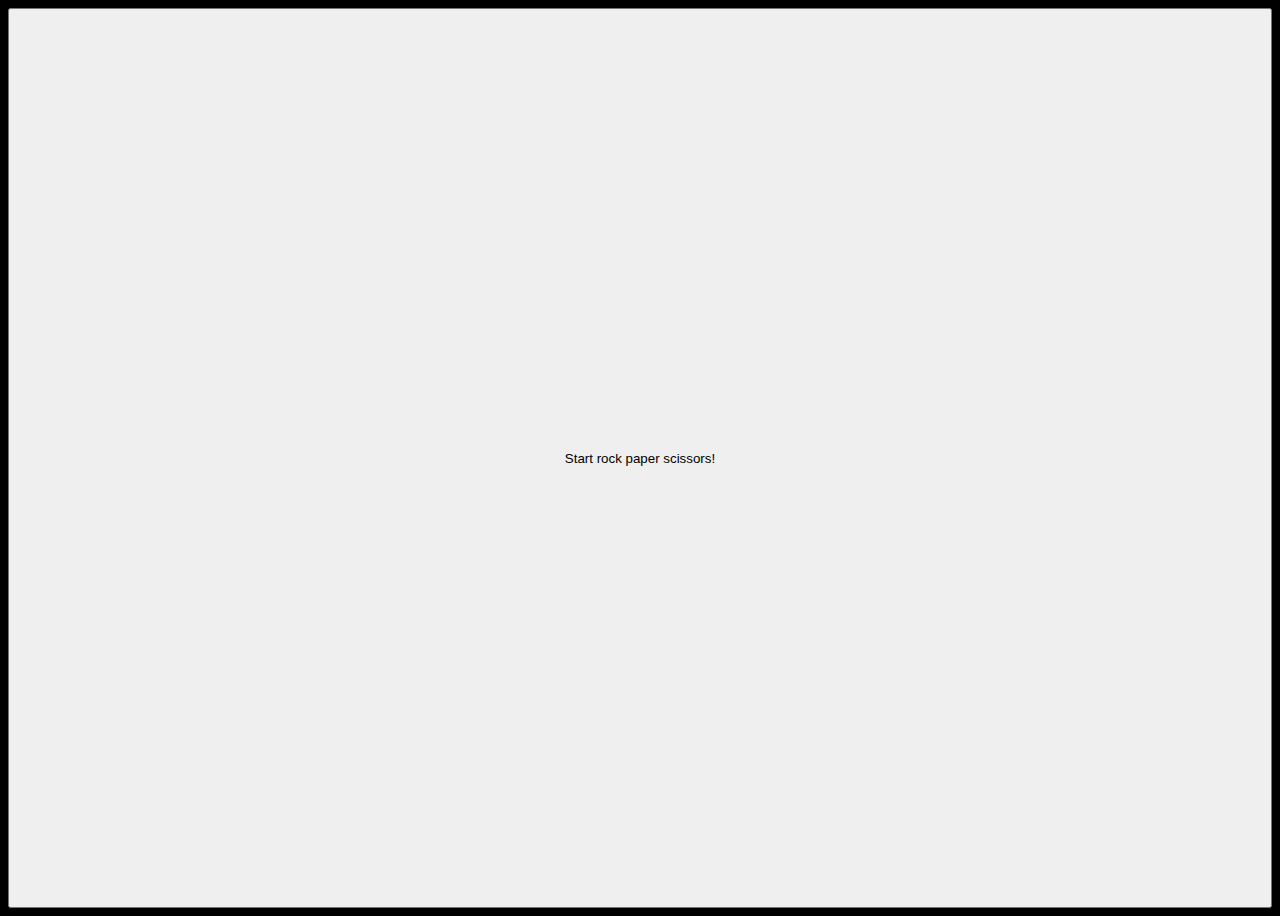
==== index.html @ 2a5b4a9b "Added button to start the game" ====
<html lang="en">
<head>
    <meta charset="UTF-8">
    <meta http-equiv="X-UA-Compatible" content="IE=edge">
    <meta name="viewport" content="width=device-width, initial-scale=1.0">
    <title>Document</title>
</head>
<body style="background-color: black;">
    <button style='width: 100%; height: 100vh;' onclick="game()">Start rock paper scissors!</button>
    <script src="./rps.js"></script>
</body>
</html>
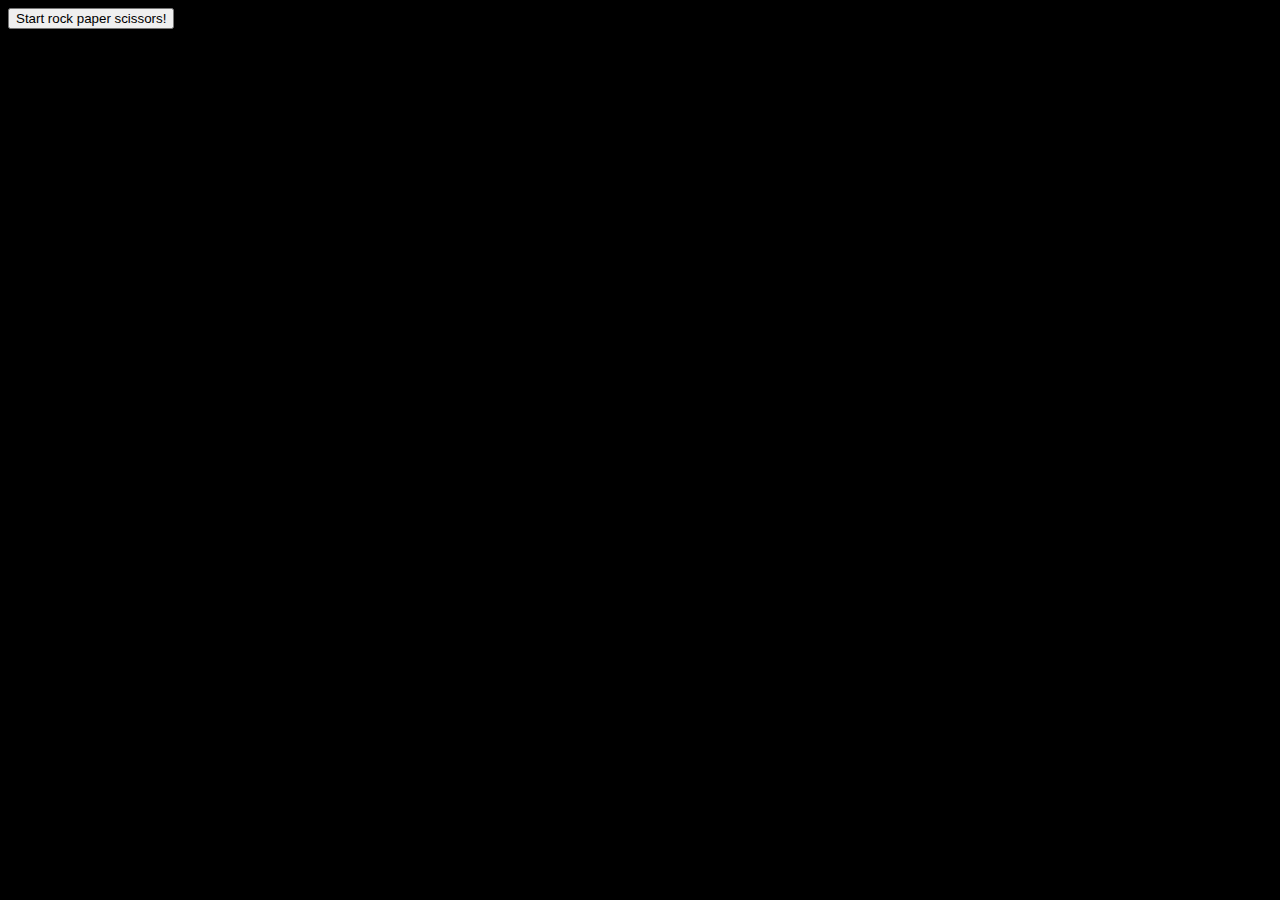
==== commit 06b8ef61: "Added a splash page and made a button to start the game with DOM manipulation" ====
--- a/index.html
+++ b/index.html
@@ -3,10 +3,12 @@
     <meta charset="UTF-8">
     <meta http-equiv="X-UA-Compatible" content="IE=edge">
     <meta name="viewport" content="width=device-width, initial-scale=1.0">
-    <title>Document</title>
+    <title>Rock, paper, scissors</title>
 </head>
 <body style="background-color: black;">
-    <button style='width: 100%; height: 100vh;' onclick="game()">Start rock paper scissors!</button>
+    <div id='startButtonDiv'>
+    <button id='startButton'>Start rock paper scissors!</button>
+    </div>
     <script src="./rps.js"></script>
 </body>
 </html>
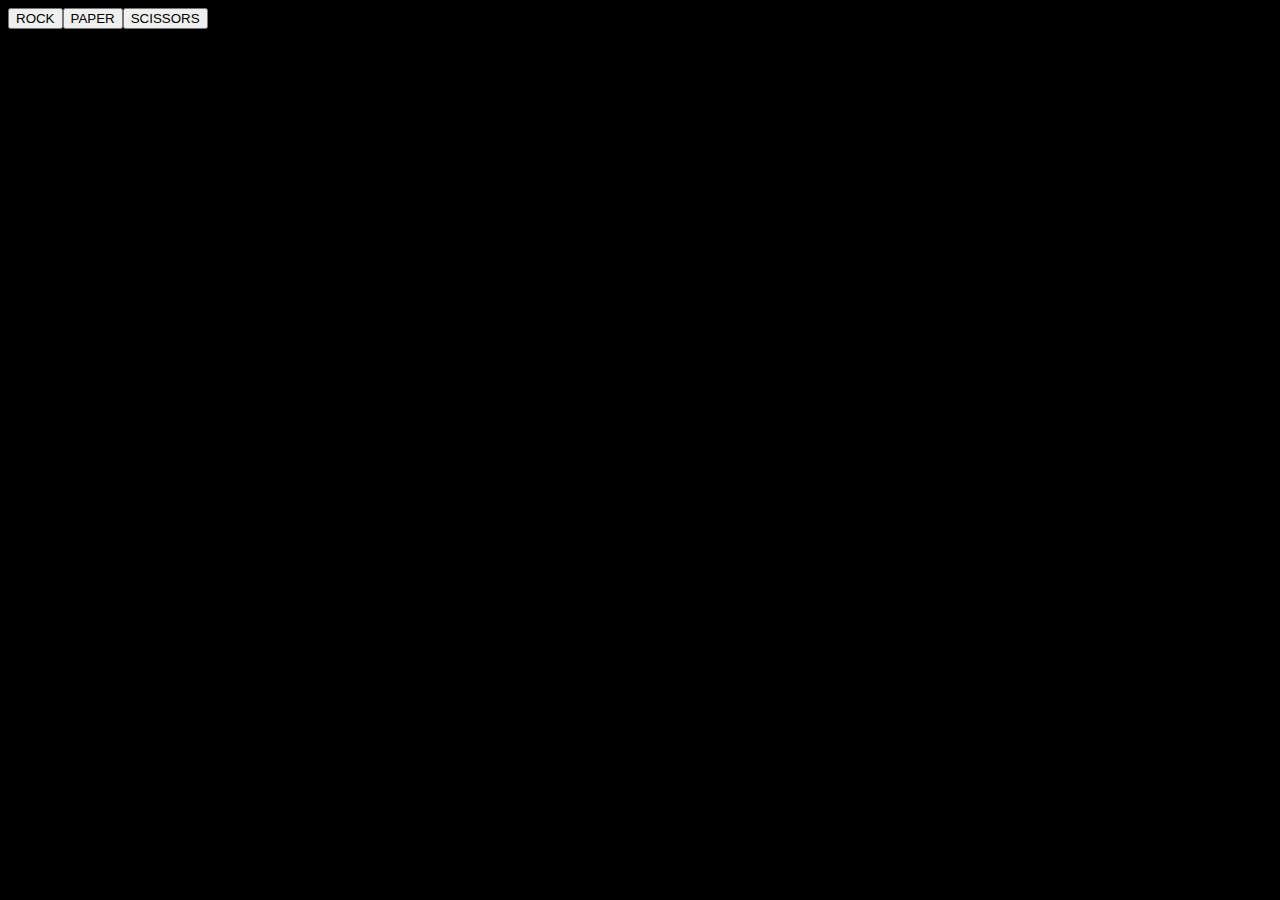
==== commit bea8cb72: "Tried some stuff, no bueno" ====
--- a/index.html
+++ b/index.html
@@ -1,14 +1,22 @@
 <html lang="en">
+
 <head>
     <meta charset="UTF-8">
     <meta http-equiv="X-UA-Compatible" content="IE=edge">
     <meta name="viewport" content="width=device-width, initial-scale=1.0">
     <title>Rock, paper, scissors</title>
 </head>
+
 <body style="background-color: black;">
-    <div id='startButtonDiv'>
-    <button id='startButton'>Start rock paper scissors!</button>
+    <div class="playGameDiv">
+        <div class="playGameDiv">
+            <p class="scoreCard" id="playerScore"></p>
+            <p class="scoreCard" id="computerScore"></p>
+        </div>
+        <div class="playGameDiv"><button class="selectorButton" id="rockBtn">ROCK</button><button class="selectorButton"
+                id="paperBtn">PAPER</button><button class="selectorButton" id="scissorsBtn">SCISSORS</button></div>
     </div>
     <script src="./rps.js"></script>
 </body>
-</html>
+
+</html>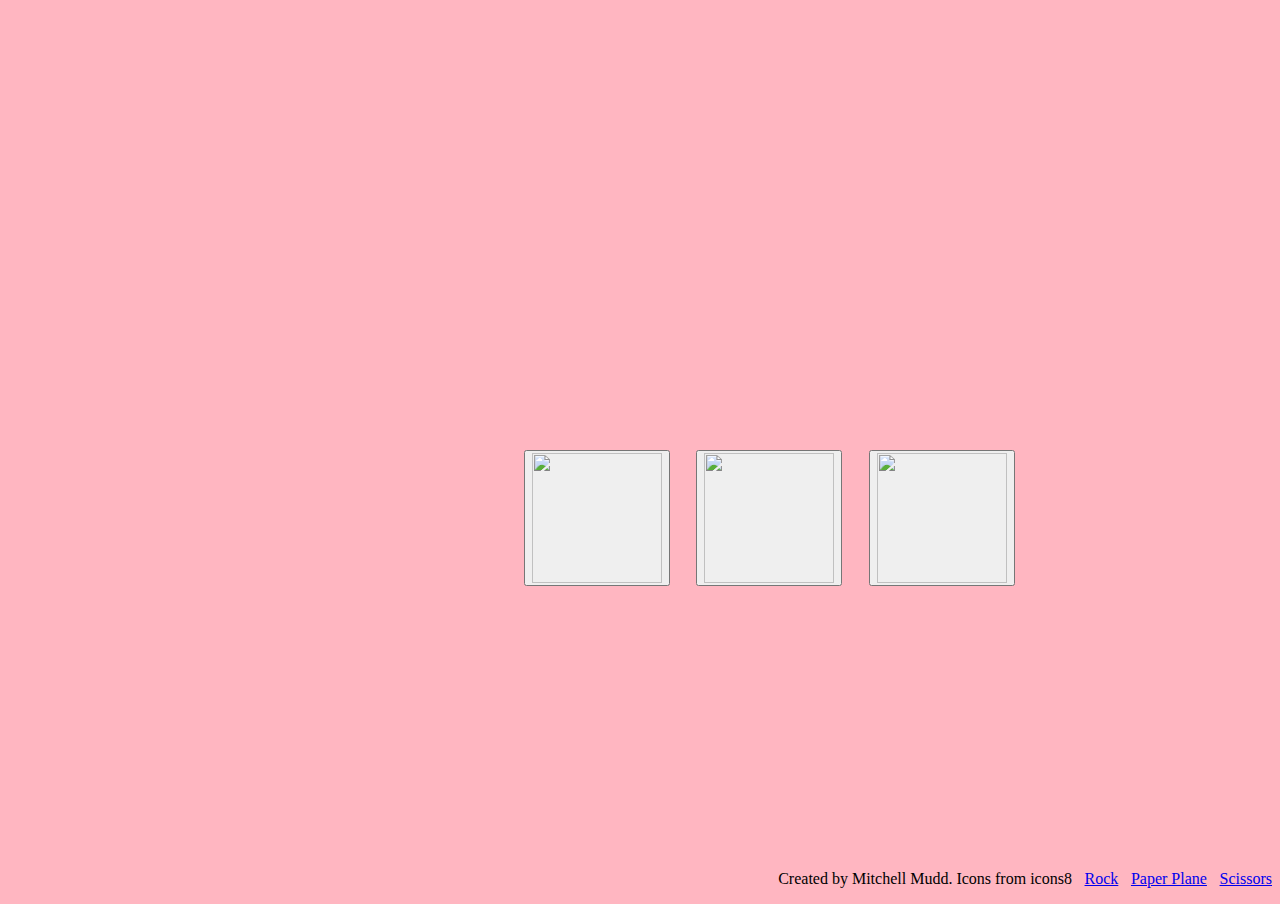
==== commit fea91d56: "Created the interface for the rock paper scissors game." ====
--- a/index.html
+++ b/index.html
@@ -5,18 +5,29 @@
     <meta http-equiv="X-UA-Compatible" content="IE=edge">
     <meta name="viewport" content="width=device-width, initial-scale=1.0">
     <title>Rock, paper, scissors</title>
+    <link rel="stylesheet" href="styles.css">
 </head>
 
-<body style="background-color: black;">
+<body>
     <div class="playGameDiv">
         <div class="playGameDiv">
             <p class="scoreCard" id="playerScore"></p>
             <p class="scoreCard" id="computerScore"></p>
         </div>
-        <div class="playGameDiv"><button class="selectorButton" id="rockBtn">ROCK</button><button class="selectorButton"
-                id="paperBtn">PAPER</button><button class="selectorButton" id="scissorsBtn">SCISSORS</button></div>
-    </div>
+        <div class="center" id="playGameDiv">
+            <div class="flex">
+            <button class="selectorButton" id="rockBtn"><img src="https://img.icons8.com/officel/96/000000/rock.png"/></button>
+            <button class="selectorButton" id="paperBtn"><img src="https://img.icons8.com/doodle/96/000000/paper-plane--v1.png"/></button>
+            <button class="selectorButton" id="scissorsBtn"><img src="https://img.icons8.com/officel/96/000000/scissors.png"/></button></div>
+        </div>
+        </div>
     <script src="./rps.js"></script>
 </body>
+<footer>
+    <p>Created by Mitchell Mudd. Icons from icons8</p>
+    <a class="icon-link" target="_blank" href="https://icons8.com/icon/4ZZatudpTru2/rock">Rock</a>
+    <a class="icon-link" target="_blank" href="https://icons8.com/icon/80664/paper-plane">Paper Plane</a>
+    <a class="icon-link" target="_blank" href="https://icons8.com/icon/KNPya5Iv5KUk/scissors">Scissors</a>
+</footer>
 
 </html>--- a/styles.css
+++ b/styles.css
@@ -0,0 +1,40 @@
+body {
+    background-color: lightpink;
+}
+
+img {
+    width: 130px;
+    height: 130px;
+}
+
+.center {
+    margin: 0;
+    position: absolute;
+    top: 50%;
+    left: 43%;
+    }
+
+.flex {
+    display: flex;
+    flex-direction: row;
+    flex-wrap: nowrap;
+    justify-content: center;
+}
+
+.selectorButton {
+    margin: 0% 3% 0% 3%;
+}
+
+footer {
+    display: flex;
+    flex-direction: row;
+    flex-wrap: nowrap;
+    justify-content: end;
+    align-items: baseline;
+    position: relative;
+    top: 94vh;
+}
+
+.icon-link {
+    margin-left: 1%;
+}
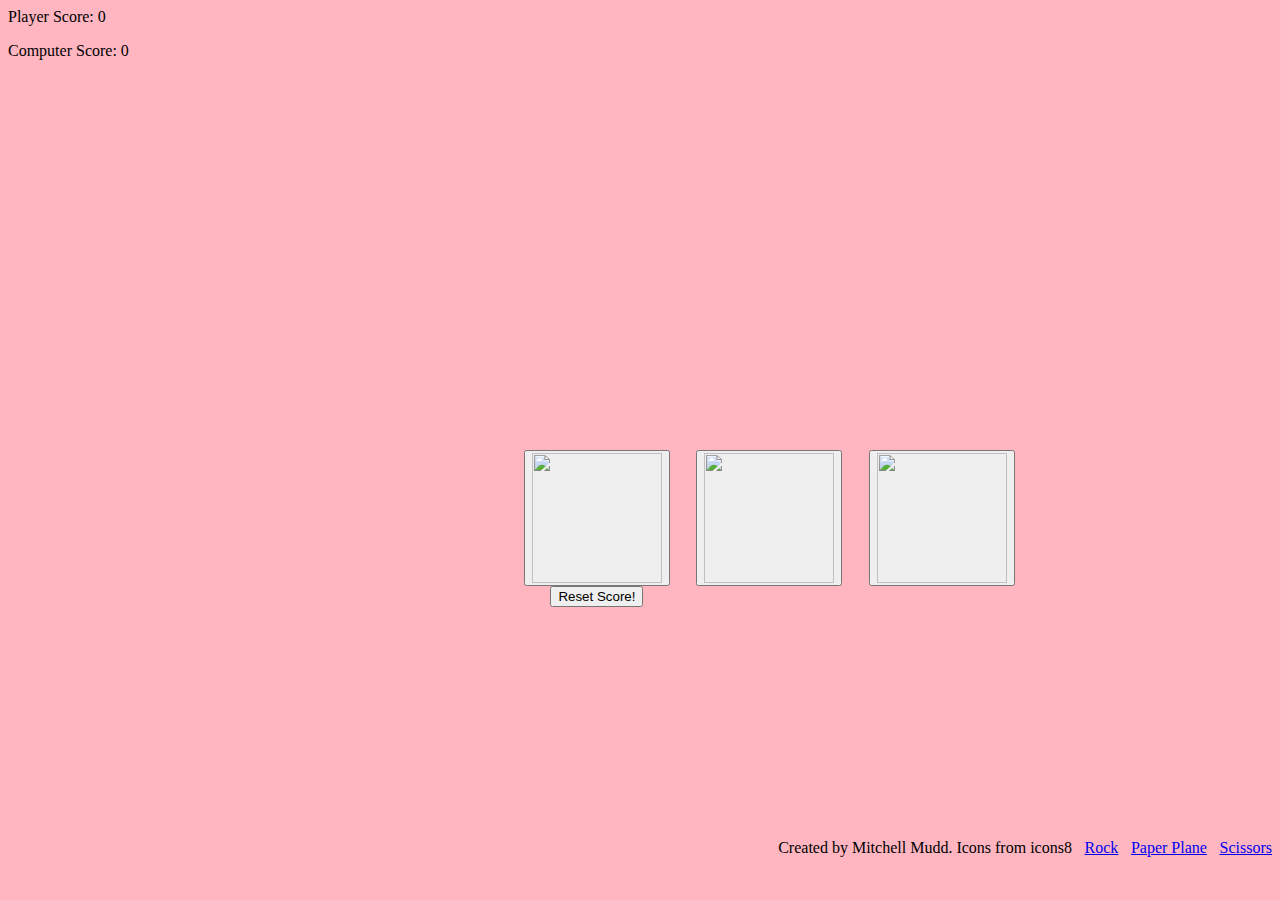
==== commit cf47321a: "Got the logic of the game to work and added a reset button" ====
--- a/index.html
+++ b/index.html
@@ -13,12 +13,14 @@
         <div class="playGameDiv">
             <p class="scoreCard" id="playerScore"></p>
             <p class="scoreCard" id="computerScore"></p>
+            <p id="outputMessage"></p>
         </div>
         <div class="center" id="playGameDiv">
             <div class="flex">
             <button class="selectorButton" id="rockBtn"><img src="https://img.icons8.com/officel/96/000000/rock.png"/></button>
             <button class="selectorButton" id="paperBtn"><img src="https://img.icons8.com/doodle/96/000000/paper-plane--v1.png"/></button>
             <button class="selectorButton" id="scissorsBtn"><img src="https://img.icons8.com/officel/96/000000/scissors.png"/></button></div>
+            <button id="reset">Reset Score!</button>
         </div>
         </div>
     <script src="./rps.js"></script>
--- a/styles.css
+++ b/styles.css
@@ -32,7 +32,7 @@
     justify-content: end;
     align-items: baseline;
     position: relative;
-    top: 94vh;
+    top: 83vh;
 }
 
 .icon-link {
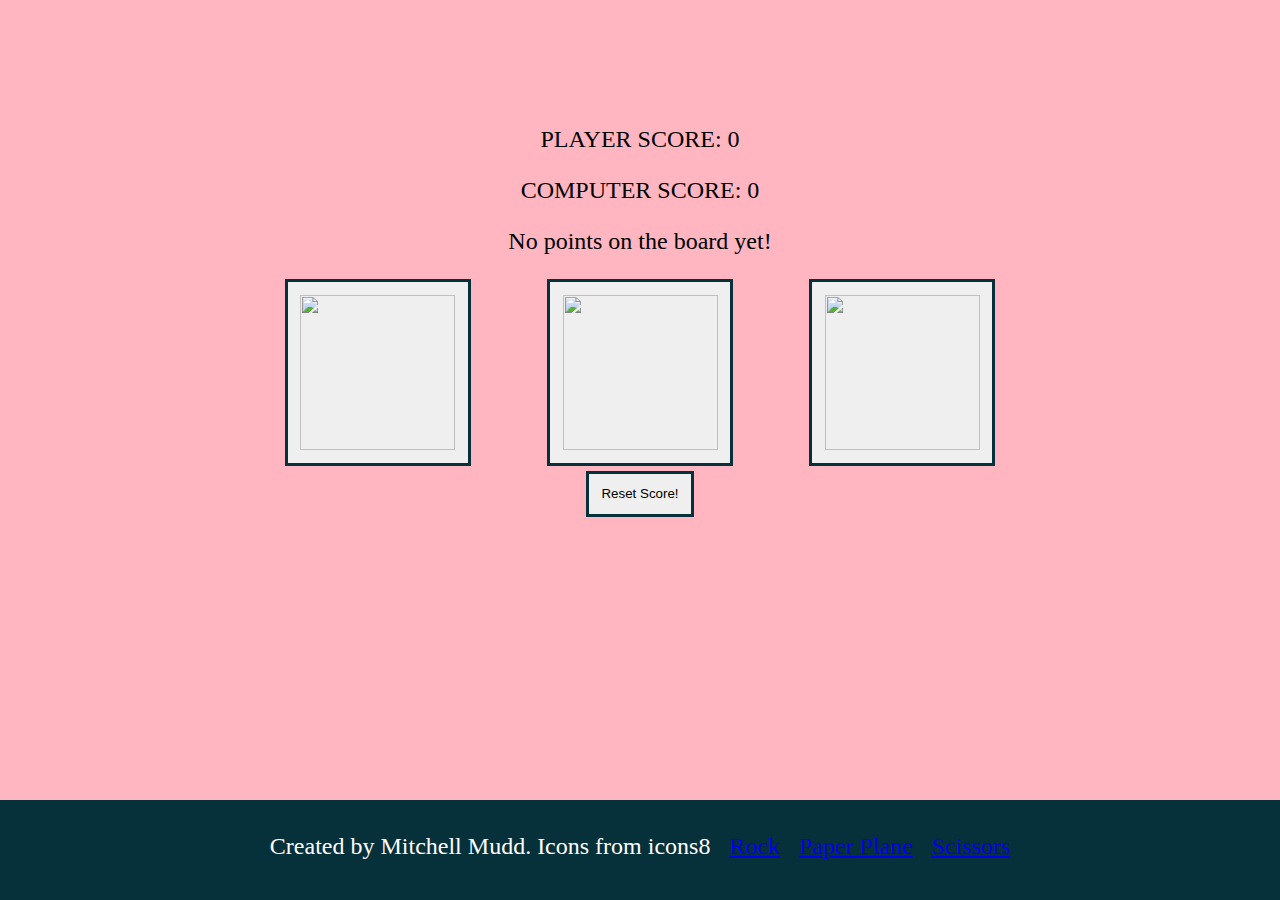
==== commit 421195f7: "Project completed. Updated a tiny bit of backend. Updated design. Made more responsive" ====
--- a/index.html
+++ b/index.html
@@ -9,27 +9,31 @@
 </head>
 
 <body>
-    <div class="playGameDiv">
+    <div class="center" id="playGameDiv">
         <div class="playGameDiv">
             <p class="scoreCard" id="playerScore"></p>
             <p class="scoreCard" id="computerScore"></p>
-            <p id="outputMessage"></p>
+            <p class="scoreCard" id="outputMessage"></p>
         </div>
-        <div class="center" id="playGameDiv">
-            <div class="flex">
-            <button class="selectorButton" id="rockBtn"><img src="https://img.icons8.com/officel/96/000000/rock.png"/></button>
-            <button class="selectorButton" id="paperBtn"><img src="https://img.icons8.com/doodle/96/000000/paper-plane--v1.png"/></button>
-            <button class="selectorButton" id="scissorsBtn"><img src="https://img.icons8.com/officel/96/000000/scissors.png"/></button></div>
+        <div class="flex">
+            <button class="selectorButton" id="rockBtn"><img
+                    src="https://img.icons8.com/officel/96/000000/rock.png" /></button>
+            <button class="selectorButton" id="paperBtn"><img
+                    src="https://img.icons8.com/doodle/96/000000/paper-plane--v1.png" /></button>
+            <button class="selectorButton" id="scissorsBtn"><img
+                    src="https://img.icons8.com/officel/96/000000/scissors.png" /></button>
+        </div>
+        <div class="flex" style="margin-top: 5px;">
             <button id="reset">Reset Score!</button>
         </div>
-        </div>
+    </div>
     <script src="./rps.js"></script>
 </body>
 <footer>
-    <p>Created by Mitchell Mudd. Icons from icons8</p>
-    <a class="icon-link" target="_blank" href="https://icons8.com/icon/4ZZatudpTru2/rock">Rock</a>
-    <a class="icon-link" target="_blank" href="https://icons8.com/icon/80664/paper-plane">Paper Plane</a>
-    <a class="icon-link" target="_blank" href="https://icons8.com/icon/KNPya5Iv5KUk/scissors">Scissors</a>
+    <p>Created by Mitchell Mudd. Icons from icons8 <a class="icon-link" target="_blank"
+            href="https://icons8.com/icon/4ZZatudpTru2/rock">Rock</a> <a class="icon-link" target="_blank"
+            href="https://icons8.com/icon/80664/paper-plane">Paper Plane</a> <a class="icon-link" target="_blank"
+            href="https://icons8.com/icon/KNPya5Iv5KUk/scissors">Scissors</a></p>
 </footer>
 
 </html>--- a/styles.css
+++ b/styles.css
@@ -1,40 +1,181 @@
 body {
-    background-color: lightpink;
+  background-color: lightpink;
 }
 
 img {
+  width: 130px;
+  height: 130px;
+}
+
+@media screen and (min-width: 300px) {
+  img {
+    width: 65px;
+    height: 65px;
+  }
+}
+
+@media screen and (min-width: 500px) {
+  img {
+    width: 100px;
+    height: 100px;
+  }
+}
+
+@media screen and (min-width: 800px) {
+  img {
     width: 130px;
     height: 130px;
+  }
 }
 
+@media screen and (min-width: 1200px) {
+  img {
+    width: 155px;
+    height: 155px;
+  }
+}
+
+footer {
+  position: absolute;
+  left: 0;
+  bottom: 0;
+  height: 100px;
+  width: 100%;
+  color: #ffffff;
+  background: #06303a;
+  font-size: 1.5em;
+  text-align: center;
+  line-height: 50px;
+}
+
+@media screen and (min-width: 300px) {
+  footer {
+    font-size: 0.75em;
+    line-height: 38px;
+  }
+}
+
+@media screen and (min-width: 500px) {
+  footer {
+    font-size: 1em;
+    line-height: 33px;
+  }
+}
+
+@media screen and (min-width: 500px) {
+  footer {
+    font-size: 1.125em;
+    line-height: 30px;
+  }
+}
+
+@media screen and (min-width: 800px) {
+  footer {
+    font-size: 1.3em;
+    line-height: 45px;
+  }
+}
+
+@media screen and (min-width: 1000px) {
+  footer {
+    font-size: 1.5em;
+    line-height: 45px;
+  }
+}
+
+button {
+  border: 3px solid #06303a;
+  padding: 1%;
+}
+
+.playGameDiv {
+  text-align: center;
+}
 .center {
-    margin: 0;
-    position: absolute;
-    top: 50%;
-    left: 43%;
-    }
+  margin: 0;
+  top: 50%;
+  left: 43%;
+}
 
 .flex {
-    display: flex;
-    flex-direction: row;
-    flex-wrap: nowrap;
-    justify-content: center;
+  display: flex;
+  flex-direction: row;
+  flex-wrap: nowrap;
+  justify-content: center;
 }
 
 .selectorButton {
-    margin: 0% 3% 0% 3%;
-}
-
-footer {
-    display: flex;
-    flex-direction: row;
-    flex-wrap: nowrap;
-    justify-content: end;
-    align-items: baseline;
-    position: relative;
-    top: 83vh;
+  margin: 0% 3% 0% 3%;
 }
 
 .icon-link {
-    margin-left: 1%;
+  margin-left: 1%;
 }
+
+.scoreCard {
+  font-size: 1em;
+}
+
+@media screen and (min-width: 500px) {
+  .scoreCard {
+    font-size: 1.25em;
+  }
+}
+
+@media screen and (min-width: 1200px) {
+  .scoreCard {
+    font-size: 1.5em;
+  }
+}
+
+.centerSplash {
+  text-align: center;
+  border: 5px solid black;
+  padding: 1%;
+}
+
+#playGameDiv {
+  margin-top: 10%;
+}
+
+@media screen and (min-width: 300px) {
+  #playGameDiv {
+    margin-top: 50%;
+  }
+}
+
+@media screen and (min-width: 500px) {
+  #playGameDiv {
+    margin-top: 30%;
+  }
+}
+
+@media screen and (min-width: 600px) {
+  #playGameDiv {
+    margin-top: 25%;
+  }
+}
+
+@media screen and (min-width: 700px) {
+  #playGameDiv {
+    margin-top: 20%;
+  }
+}
+
+@media screen and (min-width: 800px) {
+  #playGameDiv {
+    margin-top: 15%;
+  }
+}
+
+@media screen and (min-width: 1000px) {
+  #playGameDiv {
+    margin-top: 10%;
+  }
+}
+
+@media screen and (min-width: 1000px) {
+  #playGameDiv {
+    margin-top: 10%;
+  }
+}
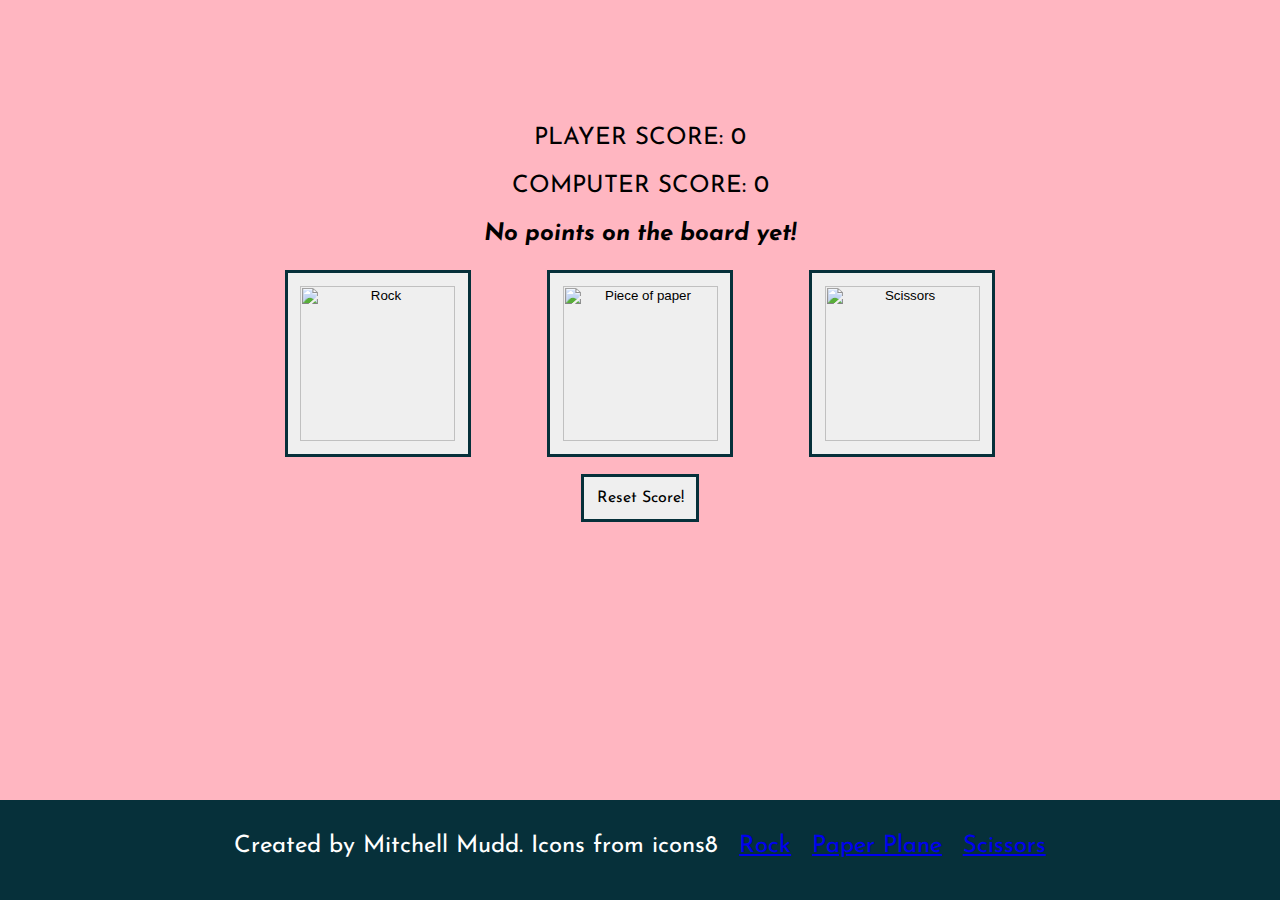
==== commit 4e5d8b41: "Actually finished. Updated fonts and sizing of everything." ====
--- a/index.html
+++ b/index.html
@@ -13,15 +13,17 @@
         <div class="playGameDiv">
             <p class="scoreCard" id="playerScore"></p>
             <p class="scoreCard" id="computerScore"></p>
-            <p class="scoreCard" id="outputMessage"></p>
+            <b>
+                <p class="scoreCard" id="outputMessage"></p>
+            </b>
         </div>
         <div class="flex">
-            <button class="selectorButton" id="rockBtn"><img
-                    src="https://img.icons8.com/officel/96/000000/rock.png" /></button>
+            <button class="selectorButton" id="rockBtn"><img src="https://img.icons8.com/officel/96/000000/rock.png"
+                    alt="Rock" /></button>
             <button class="selectorButton" id="paperBtn"><img
-                    src="https://img.icons8.com/doodle/96/000000/paper-plane--v1.png" /></button>
+                    src="https://img.icons8.com/doodle/96/000000/paper-plane--v1.png" alt="Piece of paper" /></button>
             <button class="selectorButton" id="scissorsBtn"><img
-                    src="https://img.icons8.com/officel/96/000000/scissors.png" /></button>
+                    src="https://img.icons8.com/officel/96/000000/scissors.png" alt="Scissors" /></button>
         </div>
         <div class="flex" style="margin-top: 5px;">
             <button id="reset">Reset Score!</button>
--- a/styles.css
+++ b/styles.css
@@ -1,3 +1,5 @@
+@import url("https://fonts.googleapis.com/css2?family=Josefin+Sans&display=swap");
+
 body {
   background-color: lightpink;
 }
@@ -36,6 +38,7 @@
 }
 
 footer {
+  font-family: "Josefin Sans", sans-serif;
   position: absolute;
   left: 0;
   bottom: 0;
@@ -112,7 +115,19 @@
   margin-left: 1%;
 }
 
+#reset {
+  font-family: "Josefin Sans", sans-serif;
+  font-size: 1em;
+  margin-top: 1%;
+}
+
+#outputMessage {
+  font-family: "Josefin Sans", sans-serif;
+  font-style: italic;
+}
+
 .scoreCard {
+  font-family: "Josefin Sans", sans-serif;
   font-size: 1em;
 }
 
@@ -130,8 +145,14 @@
 
 .centerSplash {
   text-align: center;
-  border: 5px solid black;
   padding: 1%;
+}
+
+#splashBody {
+  display: flex;
+  height: 95%;
+  align-items: center;
+  justify-content: center;
 }
 
 #playGameDiv {
@@ -158,11 +179,17 @@
 
 @media screen and (min-width: 700px) {
   #playGameDiv {
+    margin-top: 25%;
+  }
+}
+
+@media screen and (min-width: 800px) {
+  #playGameDiv {
     margin-top: 20%;
   }
 }
 
-@media screen and (min-width: 800px) {
+@media screen and (min-width: 1000px) {
   #playGameDiv {
     margin-top: 15%;
   }
@@ -173,9 +200,3 @@
     margin-top: 10%;
   }
 }
-
-@media screen and (min-width: 1000px) {
-  #playGameDiv {
-    margin-top: 10%;
-  }
-}
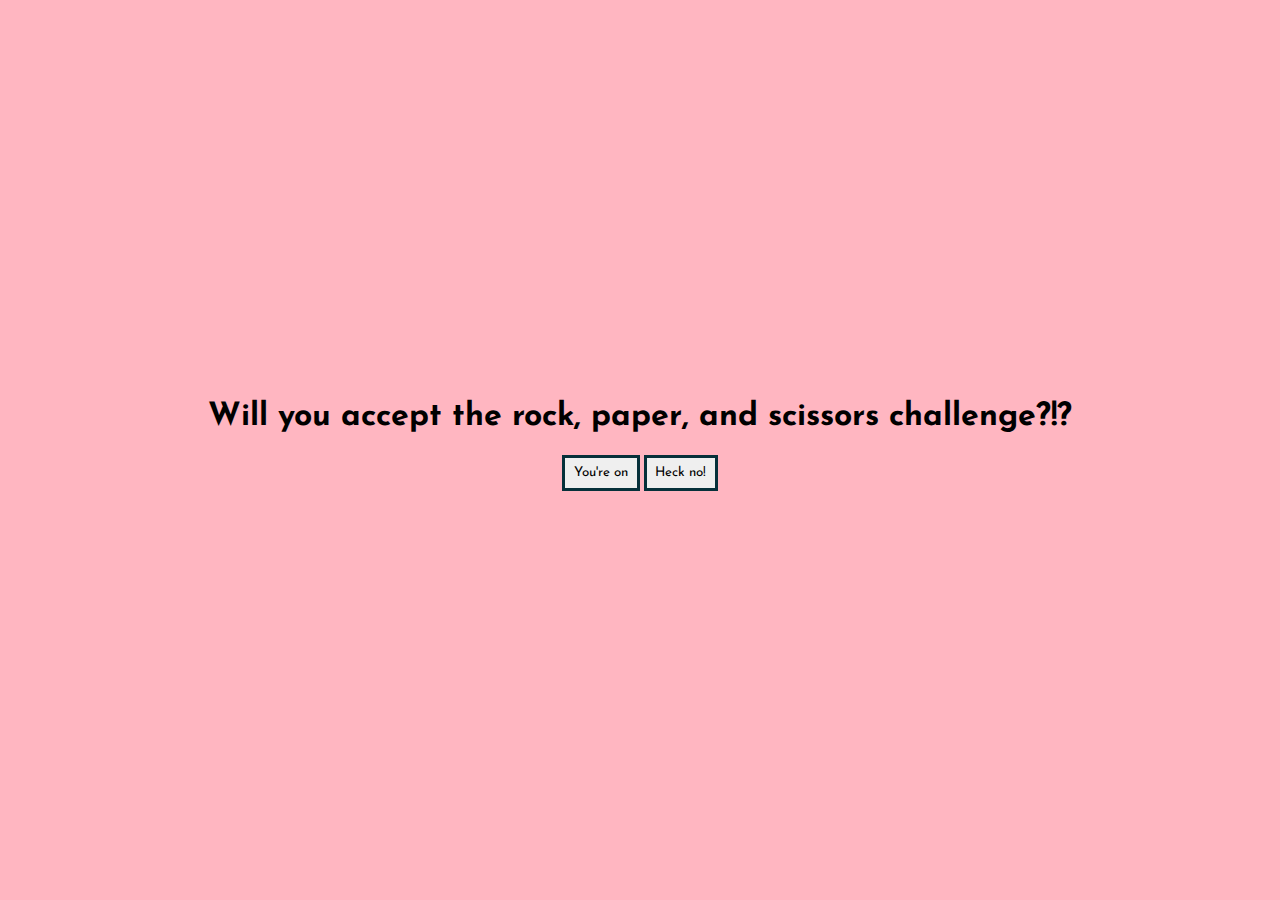
==== commit 63e5afc3: "Changed the HTML document names so stuff works" ====
--- a/index.html
+++ b/index.html
@@ -1,41 +1,14 @@
-<html lang="en">
-
 <head>
-    <meta charset="UTF-8">
-    <meta http-equiv="X-UA-Compatible" content="IE=edge">
-    <meta name="viewport" content="width=device-width, initial-scale=1.0">
-    <title>Rock, paper, scissors</title>
+    <title>Enter?</title>
     <link rel="stylesheet" href="styles.css">
 </head>
 
-<body>
-    <div class="center" id="playGameDiv">
-        <div class="playGameDiv">
-            <p class="scoreCard" id="playerScore"></p>
-            <p class="scoreCard" id="computerScore"></p>
-            <b>
-                <p class="scoreCard" id="outputMessage"></p>
-            </b>
-        </div>
-        <div class="flex">
-            <button class="selectorButton" id="rockBtn"><img src="https://img.icons8.com/officel/96/000000/rock.png"
-                    alt="Rock" /></button>
-            <button class="selectorButton" id="paperBtn"><img
-                    src="https://img.icons8.com/doodle/96/000000/paper-plane--v1.png" alt="Piece of paper" /></button>
-            <button class="selectorButton" id="scissorsBtn"><img
-                    src="https://img.icons8.com/officel/96/000000/scissors.png" alt="Scissors" /></button>
-        </div>
-        <div class="flex" style="margin-top: 5px;">
-            <button id="reset">Reset Score!</button>
-        </div>
+<body id="splashBody">
+    <div class="centerSplash">
+        <h1 style="font-family: 'Josefin Sans', sans-serif;">Will you accept the rock, paper, and scissors challenge?!?
+        </h1>
+        <a href="./main.html"><button style="font-family: 'Josefin Sans', sans-serif;" id="enterButton">You're
+                on</button></a>
+        <button style="font-family: 'Josefin Sans', sans-serif;" id="heckNo">Heck no!</button>
     </div>
-    <script src="./rps.js"></script>
-</body>
-<footer>
-    <p>Created by Mitchell Mudd. Icons from icons8 <a class="icon-link" target="_blank"
-            href="https://icons8.com/icon/4ZZatudpTru2/rock">Rock</a> <a class="icon-link" target="_blank"
-            href="https://icons8.com/icon/80664/paper-plane">Paper Plane</a> <a class="icon-link" target="_blank"
-            href="https://icons8.com/icon/KNPya5Iv5KUk/scissors">Scissors</a></p>
-</footer>
-
-</html>+</body>--- a/styles.css
+++ b/styles.css
@@ -5,36 +5,8 @@
 }
 
 img {
-  width: 130px;
-  height: 130px;
-}
-
-@media screen and (min-width: 300px) {
-  img {
-    width: 65px;
-    height: 65px;
-  }
-}
-
-@media screen and (min-width: 500px) {
-  img {
-    width: 100px;
-    height: 100px;
-  }
-}
-
-@media screen and (min-width: 800px) {
-  img {
-    width: 130px;
-    height: 130px;
-  }
-}
-
-@media screen and (min-width: 1200px) {
-  img {
-    width: 155px;
-    height: 155px;
-  }
+  width: 70px;
+  height: 70px;
 }
 
 footer {
@@ -46,44 +18,9 @@
   width: 100%;
   color: #ffffff;
   background: #06303a;
-  font-size: 1.5em;
+  font-size: 1em;
   text-align: center;
-  line-height: 50px;
-}
-
-@media screen and (min-width: 300px) {
-  footer {
-    font-size: 0.75em;
-    line-height: 38px;
-  }
-}
-
-@media screen and (min-width: 500px) {
-  footer {
-    font-size: 1em;
-    line-height: 33px;
-  }
-}
-
-@media screen and (min-width: 500px) {
-  footer {
-    font-size: 1.125em;
-    line-height: 30px;
-  }
-}
-
-@media screen and (min-width: 800px) {
-  footer {
-    font-size: 1.3em;
-    line-height: 45px;
-  }
-}
-
-@media screen and (min-width: 1000px) {
-  footer {
-    font-size: 1.5em;
-    line-height: 45px;
-  }
+  line-height: 40px;
 }
 
 button {
@@ -131,18 +68,6 @@
   font-size: 1em;
 }
 
-@media screen and (min-width: 500px) {
-  .scoreCard {
-    font-size: 1.25em;
-  }
-}
-
-@media screen and (min-width: 1200px) {
-  .scoreCard {
-    font-size: 1.5em;
-  }
-}
-
 .centerSplash {
   text-align: center;
   padding: 1%;
@@ -156,47 +81,266 @@
 }
 
 #playGameDiv {
-  margin-top: 10%;
-}
-
-@media screen and (min-width: 300px) {
-  #playGameDiv {
-    margin-top: 50%;
-  }
-}
-
-@media screen and (min-width: 500px) {
+  margin-top: 45%;
+}
+
+@media screen and (min-width: 375px) {
+  img {
+    width: 75px;
+    height: 75px;
+  }
+  .scoreCard {
+    font-size: 1.5em;
+  }
+}
+
+@media screen and (min-width: 700px) {
+  img {
+    width: 150px;
+    height: 150px;
+  }
+  .scoreCard {
+    font-size: 2em;
+  }
+
+  #playGameDiv {
+    margin-top: 35%;
+  }
+
+  footer {
+    font-size: 1.4em;
+    line-height: 60px;
+  }
+}
+
+@media screen and (min-width: 900px) {
+  img {
+    width: 200px;
+    height: 200px;
+  }
+  .scoreCard {
+    font-size: 2.5em;
+  }
+
+  #playGameDiv {
+    margin-top: 35%;
+  }
+
+  footer {
+    font-size: 1.6em;
+    line-height: 1.9em;
+  }
+
+  #reset {
+    font-size: 2.5em;
+  }
+}
+
+@media screen and (min-width: 900px) {
+  img {
+    width: 200px;
+    height: 200px;
+  }
+  .scoreCard {
+    font-size: 2.5em;
+  }
+
+  #playGameDiv {
+    margin-top: 35%;
+  }
+
+  footer {
+    font-size: 1.6em;
+    line-height: 1.9em;
+  }
+
+  #reset {
+    font-size: 2.5em;
+  }
+}
+
+@media screen and (min-width: 1000px) {
+  img {
+    width: 200px;
+    height: 200px;
+  }
+  .scoreCard {
+    font-size: 2.5em;
+  }
+
   #playGameDiv {
     margin-top: 30%;
   }
-}
-
-@media screen and (min-width: 600px) {
-  #playGameDiv {
-    margin-top: 25%;
-  }
-}
-
-@media screen and (min-width: 700px) {
-  #playGameDiv {
-    margin-top: 25%;
-  }
-}
-
-@media screen and (min-width: 800px) {
-  #playGameDiv {
-    margin-top: 20%;
-  }
-}
-
-@media screen and (min-width: 1000px) {
-  #playGameDiv {
-    margin-top: 15%;
-  }
-}
-
-@media screen and (min-width: 1000px) {
+
+  footer {
+    font-size: 1.9em;
+    line-height: 1.9em;
+  }
+
+  #reset {
+    font-size: 2.5em;
+  }
+}
+
+@media screen and (min-width: 1300px) {
+  img {
+    width: 200px;
+    height: 200px;
+  }
+  .scoreCard {
+    font-size: 2.5em;
+  }
+
   #playGameDiv {
     margin-top: 10%;
   }
-}
+
+  footer {
+    font-size: 1.9em;
+    line-height: 1.9em;
+  }
+
+  #reset {
+    font-size: 2.5em;
+  }
+}
+
+@media screen and (orientation: landscape) {
+  #playGameDiv {
+    margin-top: 0%;
+  }
+
+  footer {
+    font-size: 1.2em;
+    height: 50px;
+    line-height: 1em;
+  }
+}
+
+@media screen and (orientation: landscape) and (min-width: 500px) {
+  #playGameDiv {
+    margin-top: 5%;
+  }
+
+  footer {
+    font-size: 1em;
+    height: 50px;
+    line-height: 1em;
+  }
+
+  img {
+    width: 50px;
+    height: 50px;
+  }
+
+  .scoreCard {
+    font-size: 1.25em;
+  }
+}
+
+@media screen and (orientation: landscape) and (min-width: 500px) and (max-height: 300px) {
+  #playGameDiv {
+    margin-top: 0%;
+  }
+
+  footer {
+    font-size: 1.2em;
+    height: 30px;
+    line-height: 0.3em;
+  }
+
+  img {
+    width: 50px;
+    height: 50px;
+  }
+
+  .scoreCard {
+    font-size: 1.25em;
+  }
+}
+
+@media screen and (orientation: landscape) and (min-width: 700px) {
+  #playGameDiv {
+    margin-top: 5%;
+  }
+
+  footer {
+    font-size: 1.2em;
+    height: 50px;
+    line-height: 1em;
+  }
+
+  img {
+    width: 50px;
+    height: 50px;
+  }
+
+  .scoreCard {
+    font-size: 1.75em;
+  }
+}
+
+@media screen and (orientation: landscape) and (min-width: 800px) {
+  #playGameDiv {
+    margin-top: 2%;
+  }
+
+  footer {
+    font-size: 1.2em;
+    height: 50px;
+    line-height: 1em;
+  }
+
+  img {
+    width: 50px;
+    height: 50px;
+  }
+
+  .scoreCard {
+    font-size: 1.75em;
+  }
+}
+
+@media screen and (orientation: landscape) and (min-width: 950px) {
+  #playGameDiv {
+    margin-top: 13%;
+  }
+
+  footer {
+    font-size: 1.5em;
+    height: 75px;
+    line-height: 1em;
+  }
+
+  img {
+    width: 100px;
+    height: 100px;
+  }
+
+  .scoreCard {
+    font-size: 2em;
+  }
+}
+
+@media screen and (min-width: 900px) and (max-height: 600px) and (orientation: landscape) {
+  img {
+    width: 100px;
+    height: 100px;
+  }
+  .scoreCard {
+    font-size: 1.5em;
+  }
+
+  #playGameDiv {
+    margin-top: 0%;
+  }
+
+  footer {
+    font-size: 1.9em;
+    line-height: 1em;
+  }
+
+  #reset {
+    font-size: 2.5em;
+  }
+}